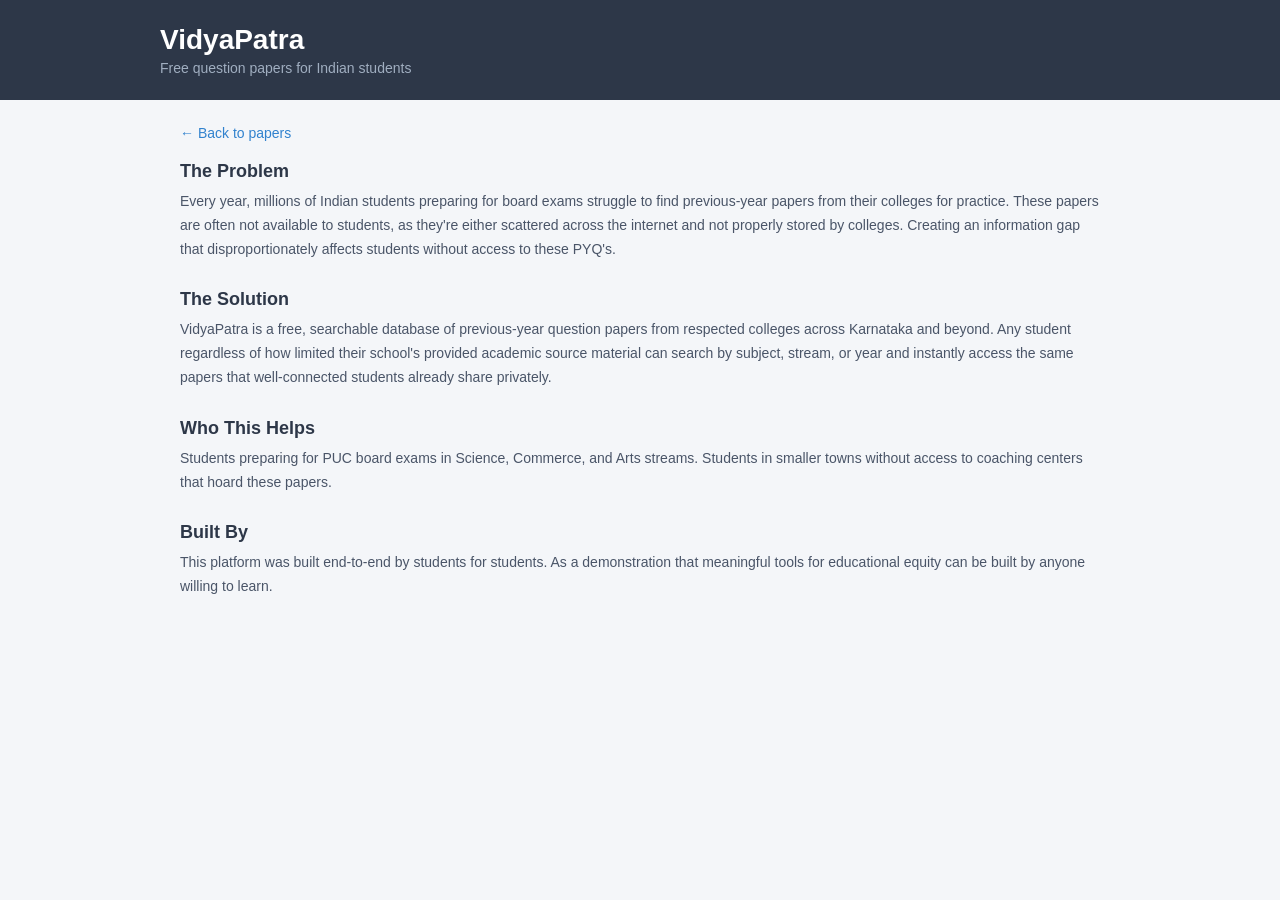
==== templates/about.html @ 0916d9c2 "feat: about page with project mission and content" ====
<!DOCTYPE html>
<html lang="en">
<head>
  <meta charset="UTF-8">
  <meta name="viewport" content="width=device-width, initial-scale=1.0">
  <title>About — VidyaPatra</title>
  <link rel="stylesheet" href="/static/style.css">
</head>
<body>

  <header>
    <div class="header-inner">
      <h1>VidyaPatra</h1>
      <p>Free question papers for Indian students</p>
    </div>
  </header>

  <main>
    <a href="/" class="back-link">← Back to papers</a>

    <section class="about-section">
      <h2>The Problem</h2>
      <p><p>Every year, millions of Indian students preparing for board exams struggle to find previous-year papers from their colleges for practice. These papers are often not available to students, as they're either scattered across the internet and not properly stored by colleges. Creating an information gap that disproportionately affects students without access to these PYQ's.</p></p>
    </section>

    <section class="about-section">
      <h2>The Solution</h2>
      <p>VidyaPatra is a free, searchable database of previous-year question papers from respected colleges across Karnataka and beyond. Any student regardless of how limited their school's provided academic source material can search by subject, stream, or year and instantly access the same papers that well-connected students already share privately.</p>
    </section>

    <section class="about-section">
      <h2>Who This Helps</h2>
      <p>Students preparing for PUC board exams in Science, Commerce, and Arts streams. Students in smaller towns without access to coaching centers that hoard these papers.</p>
    </section>

    <section class="about-section">
      <h2>Built By</h2>
      <p>This platform was built end-to-end by students for students. As a demonstration that meaningful tools for educational equity can be built by anyone willing to learn.</p>
    </section>
  </main>

</body>
</html>
---- static/style.css ----
/* This removes default spacing browsers add */
* {
    margin: 0;
    padding: 0;
    box-sizing: border-box;
  }
  
  body {
    font-family: -apple-system, BlinkMacSystemFont, 'Segoe UI', sans-serif;
    background: #f4f6f9;
    color: #1a203c;
  }
  
  /* ---- HEADER ---- */
  header {
    background: #2d3748;
    color: white;
    padding: 24px 20px;
  }
  
  .header-inner {
    max-width: 960px;
    margin: 0 auto;
  }
  
  header h1 {
    font-size: 28px;
    margin-bottom: 4px;
  }
  
  header p {
    font-size: 14px;
    color: #a0aec0;
  }
  
  /* ---- MAIN CONTENT AREA ---- */
  main {
    max-width: 960px;
    margin: 0 auto;
    padding: 24px 20px;
  }
  
  /* ---- SEARCH BAR ---- */
  .search-bar {
    display: flex;
    gap: 12px;
    margin-bottom: 24px;
  }
  
  .search-bar input {
    flex: 1;
    padding: 10px 14px;
    border: 1px solid #cbd5e0;
    border-radius: 8px;
    font-size: 14px;
    outline: none;
  }
  
  .search-bar input:focus {
    border-color: #667eea;
  }
  
  .search-bar select {
    padding: 10px 14px;
    border: 1px solid #cbd5e0;
    border-radius: 8px;
    font-size: 14px;
    background: white;
    cursor: pointer;
  }
  
  /* ---- CARDS ---- */
  .cards-grid {
    display: flex;
    flex-wrap: wrap;
    gap: 16px;
  }
  
  .paper-card {
    background: white;
    border: 1px solid #e2e8f0;
    border-radius: 10px;
    padding: 16px;
    width: calc(33.33% - 11px);
    cursor: pointer;
    transition: box-shadow 0.2s;
    text-decoration: none;
    color: inherit;
    display: block;
  }
  
  .paper-card:hover {
    box-shadow: 0 4px 12px rgba(0,0,0,0.1);
  }

  .card-action {
    margin-top: 10px;
    font-size: 12px;
    font-weight: 600;
    color: #3182ce;
  }
  
  .card-subject {
    font-size: 15px;
    font-weight: 600;
    color: #2d3748;
    margin-bottom: 6px;
  }
  
  .card-college {
    font-size: 13px;
    color: #4a5568;
    margin-bottom: 8px;
  }
  
  .card-meta {
    display: flex;
    gap: 8px;
    flex-wrap: wrap;
  }
  
  .tag {
    font-size: 11px;
    padding: 2px 8px;
    border-radius: 20px;
    background: #ebf4ff;
    color: #3182ce;
  }
  
  .no-results {
    width: 100%;
    text-align: center;
    padding: 40px;
    color: #718096;
    font-size: 14px;
  }

  .back-link {
    display: inline-block;
    margin-bottom: 20px;
    color: #3182ce;
    text-decoration: none;
    font-size: 14px;
  }
  
  .about-section {
    margin-bottom: 28px;
  }
  
  .about-section h2 {
    font-size: 18px;
    color: #2d3748;
    margin-bottom: 8px;
  }
  
  .about-section p {
    font-size: 14px;
    color: #4a5568;
    line-height: 1.7;
  }
  
  /* ---- MOBILE (screens under 768px) ---- */
  @media (max-width: 768px) {
    .paper-card { width: calc(50% - 8px); }
  }
  
  @media (max-width: 480px) {
    .search-bar { flex-direction: column; }
    .paper-card { width: 100%; }
  }
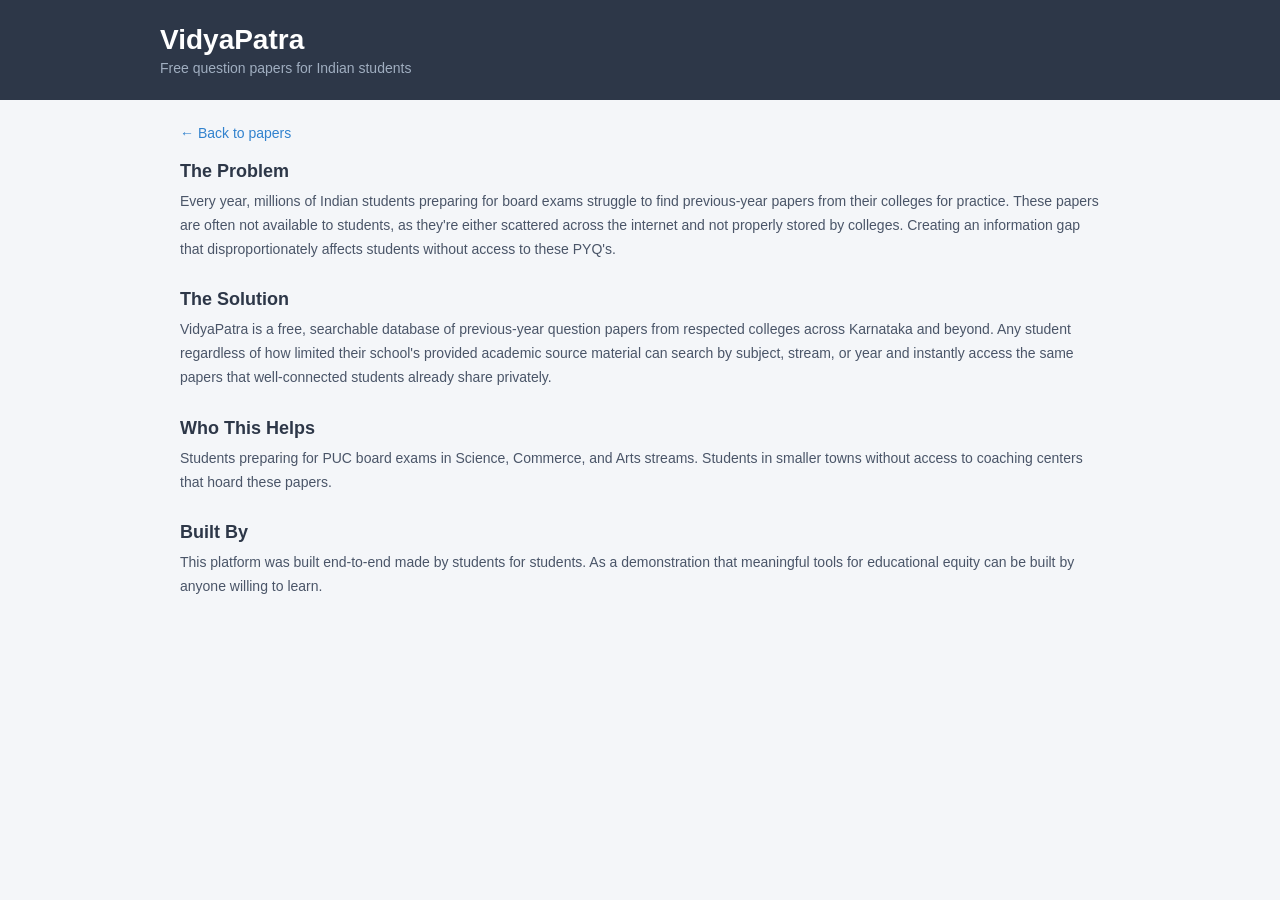
==== commit ad150d87: "docs: add README with project overview and setup instructions" ====
--- a/templates/about.html
+++ b/templates/about.html
@@ -35,7 +35,7 @@
 
     <section class="about-section">
       <h2>Built By</h2>
-      <p>This platform was built end-to-end by students for students. As a demonstration that meaningful tools for educational equity can be built by anyone willing to learn.</p>
+      <p>This platform was built end-to-end made by students for students. As a demonstration that meaningful tools for educational equity can be built by anyone willing to learn.</p>
     </section>
   </main>
 
